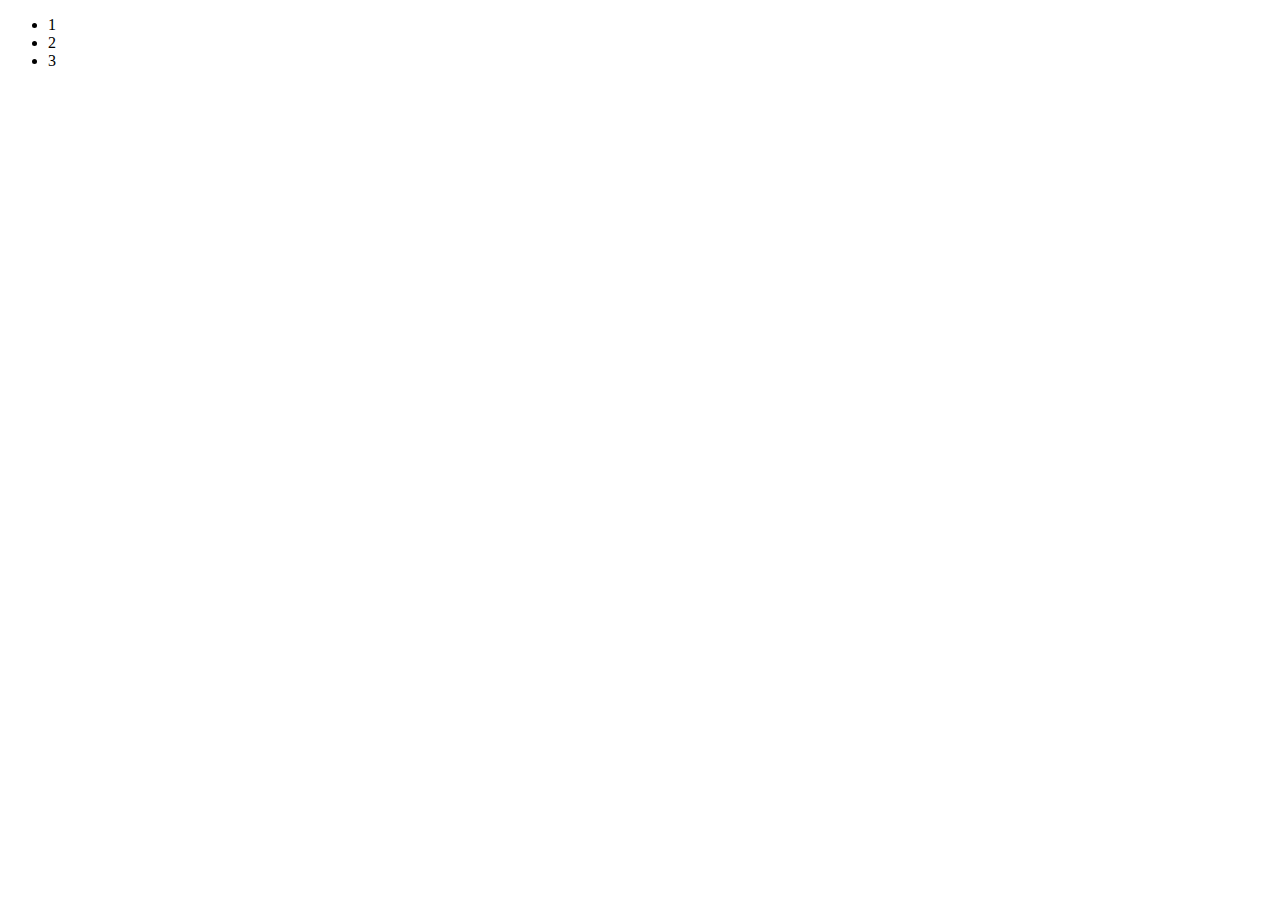
==== HTML&CSS/HTML/play.html @ dab43285 "contents classifying" ====
<!DOCTYPE html>
<html lang="ko">
<head>
	<meta charset="utf-8">
	<title>Hello</title>
	<meta name="author" content="ekalii">
	<meta name="description" content="this is site">
	<meta http-equiv="X-UA-Compatible" content="IE=edge">
	<link rel="stylesheet" type="text/css" href="./play.css">
</head>
<body>
	<nav>
		<ul>
			<li>1</li>
			<li>2</li>
			<li>3</li>
		</ul>
	</nav>
</body>
</html>
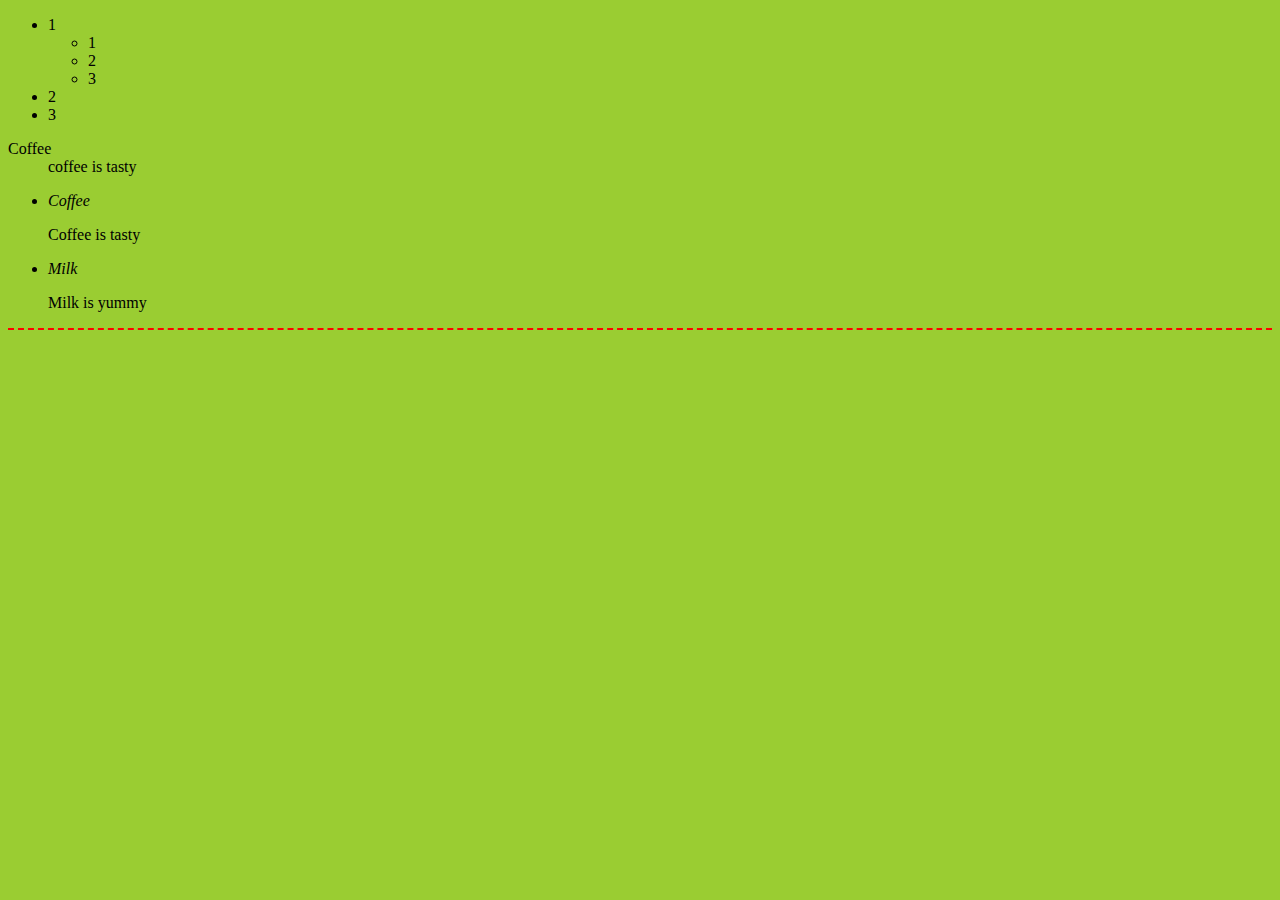
==== commit cc7ba233: "letter contents" ====
--- a/HTML&CSS/HTML/play.html
+++ b/HTML&CSS/HTML/play.html
@@ -12,9 +12,30 @@
 	<nav>
 		<ul>
 			<li>1</li>
+			<ul>
+				<li>1</li>
+				<li>2</li>
+				<li>3</li>
+			</ul>
 			<li>2</li>
 			<li>3</li>
 		</ul>
 	</nav>
+	<dl>
+		<dt>Coffee</dt>
+		<dd>coffee is tasty</dd>
+	</dl>
+
+	<ul>
+		<li>
+			<dfn>Coffee</dfn>
+			<p>Coffee is tasty</p>
+		</li>
+		<li>
+			<dfn>Milk</dfn>
+			<p>Milk is yummy</p>
+		</li>
+	</ul>
+	<hr />
 </body>
 </html>--- a/HTML&CSS/HTML/play.css
+++ b/HTML&CSS/HTML/play.css
@@ -0,0 +1,7 @@
+body {
+	background: yellowgreen;
+}
+hr {
+	border: none;
+	border-top: 2px dashed red;
+}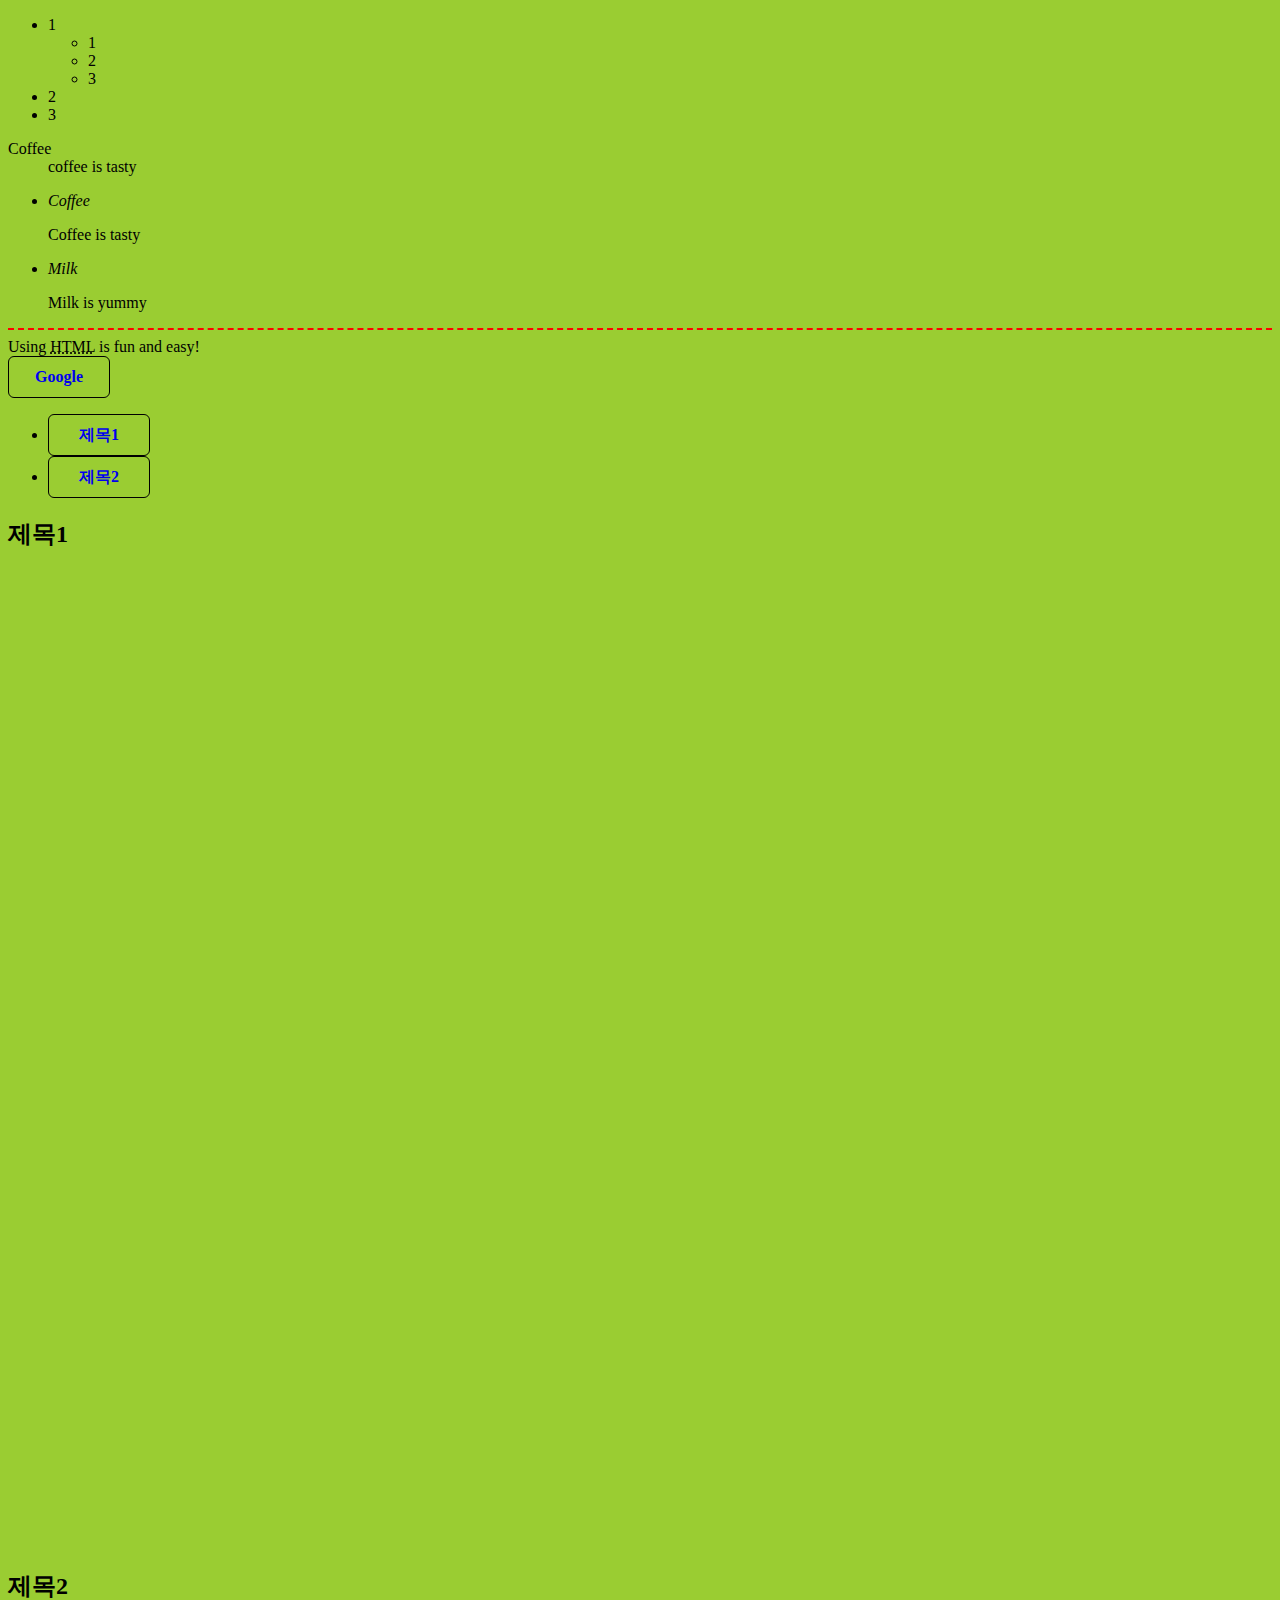
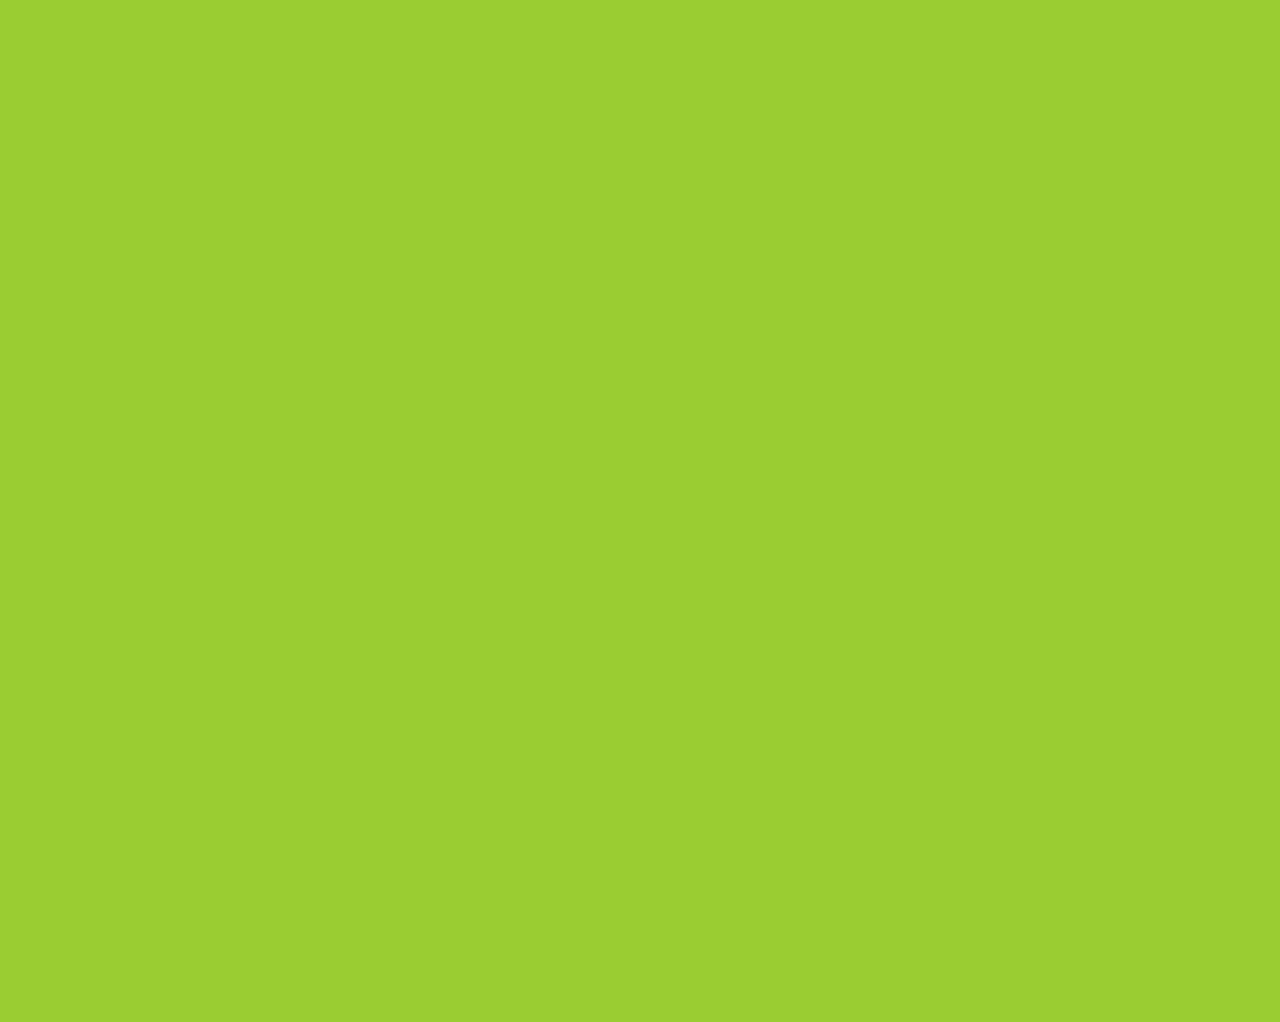
==== commit 29ca3b91: "inline text" ====
--- a/HTML&CSS/HTML/play.html
+++ b/HTML&CSS/HTML/play.html
@@ -37,5 +37,14 @@
 		</li>
 	</ul>
 	<hr />
+	Using <abbr title="HyperText Markup Language">HTML</abbr> is fun and easy!
+	<a href="https://google.com" target="_blank">Google</a>
+	<ul>
+		<li><a href="#title1">제목1</a></li>
+		<li><a href="#title2">제목2</a></li>
+	</ul>
+	<h2 id="title1">제목1</h2>
+	<h2 id="title2">제목2</h2>
+
 </body>
 </html>--- a/HTML&CSS/HTML/play.css
+++ b/HTML&CSS/HTML/play.css
@@ -4,4 +4,21 @@
 hr {
 	border: none;
 	border-top: 2px dashed red;
+}
+a {
+	font-weight: bold;
+	width: 100px;
+	line-height: 40px;
+	height: 40px;
+	border: 1px solid black;
+	border-radius: 6px;
+	display: block;
+	text-align: center;
+	text-decoration: none;
+}
+a:hover {
+	background: orange;
+}
+h2 {
+	padding-bottom: 1000px; 
 }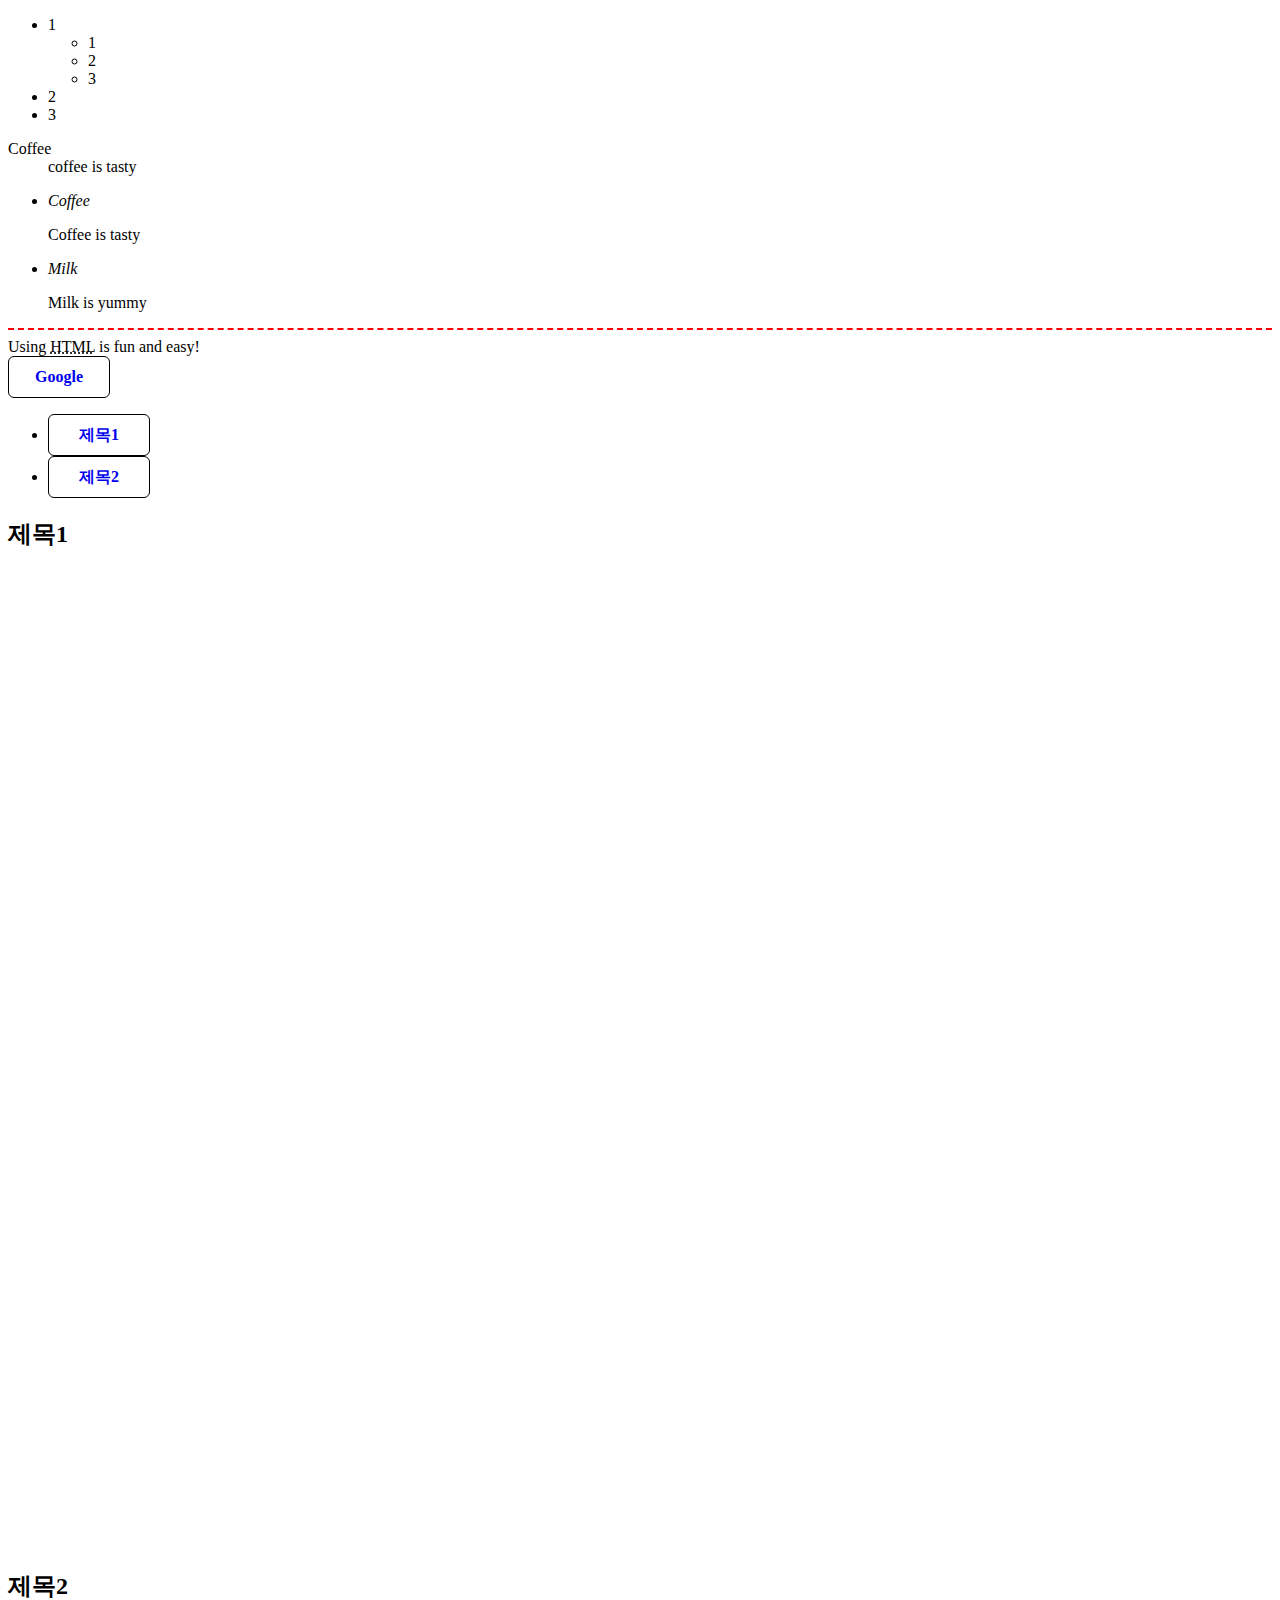
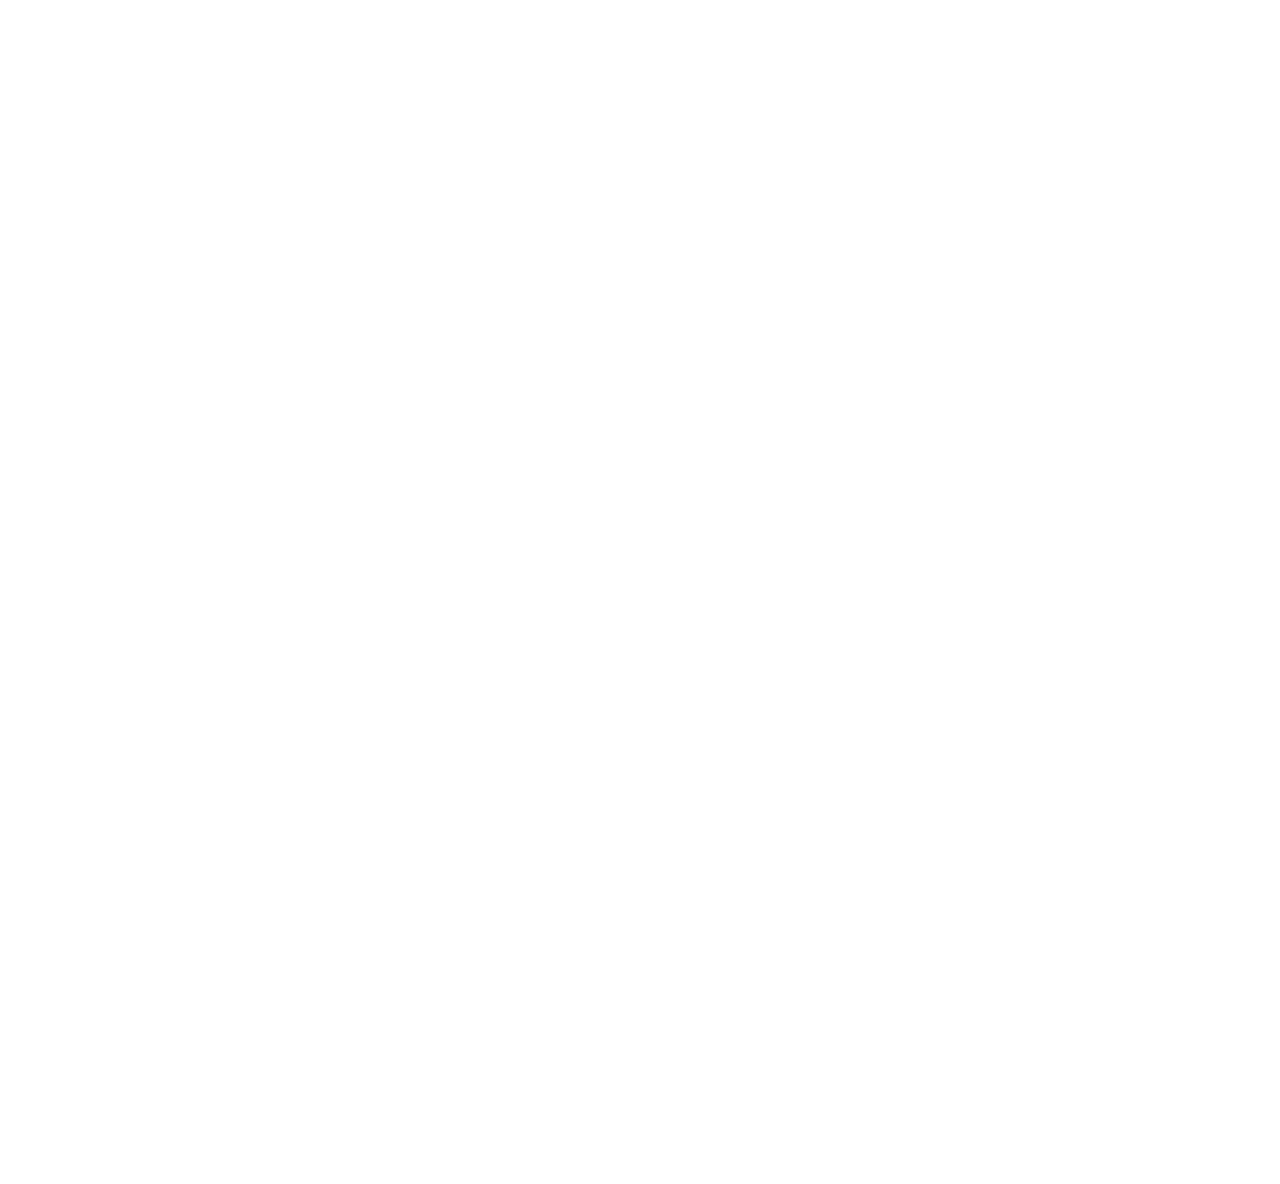
==== commit 81547ff6: "change tag names" ====
--- a/HTML&CSS/HTML/play.html
+++ b/HTML&CSS/HTML/play.html
@@ -45,6 +45,14 @@
 	</ul>
 	<h2 id="title1">제목1</h2>
 	<h2 id="title2">제목2</h2>
-
+	<canvas id="canvas" width="200" height="150"></canvas>
+	<script>
+		const canvas = document.getElementIdBy('canvas');
+		const ctx = canvas.getContext('2d');
+		ctx.fillStyle = 'rgb(200, 0, 0)';
+		ctx.fillRect(10, 10, 50, 50);
+		ctx.fillStyle = 'rgba(0, 0, 200, 0.5)';
+		ctx.fillRect(30, 30, 50, 50);
+	</script>
 </body>
 </html>--- a/HTML&CSS/HTML/play.css
+++ b/HTML&CSS/HTML/play.css
@@ -1,6 +1,3 @@
-body {
-	background: yellowgreen;
-}
 hr {
 	border: none;
 	border-top: 2px dashed red;
